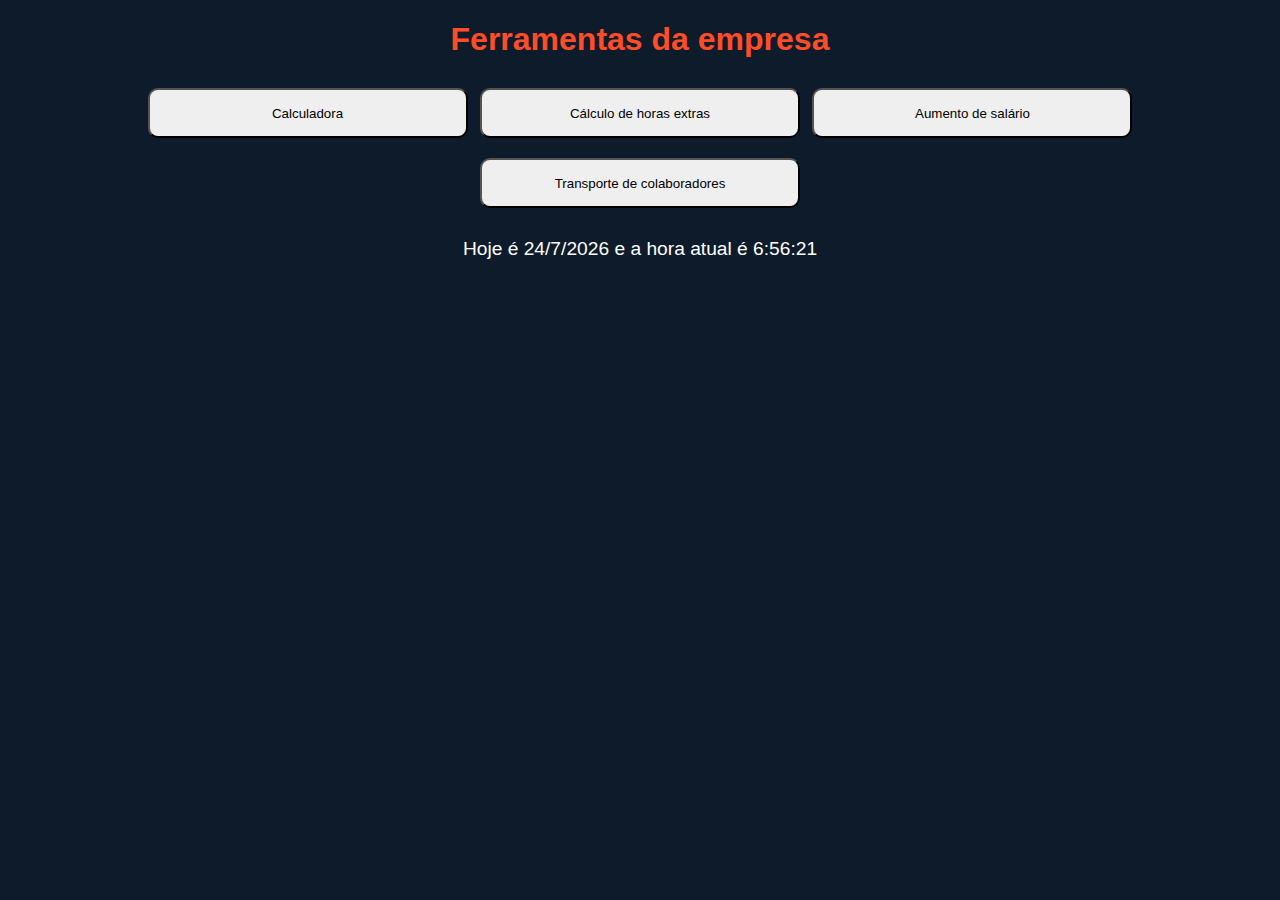
==== index.html @ f1316c74 "readme" ====
<!DOCTYPE html>
<html lang="pt-BR">
<head>
    <meta charset="UTF-8">
    <meta name="viewport" content="width=device-width, initial-scale=1.0">
    <link rel="stylesheet" href="style.css">
    <script src="script.js" defer></script>
    <title>Página Inicial</title>
</head>
<body>
    <h1>Ferramentas da empresa</h1>

        <a href="exemplo 1/exemplo1.html"><button>Calculadora</button></a>
        <a href="exercicio1/index.html"><button>Cálculo de horas extras</button></a>
        <a href="exercicio 2/index.html"><button>Aumento de salário</button></a>
        <a href="exercicio3/index.html"><button>Transporte de colaboradores</button></a>
        
        <label for="res"></label>
        <p id="res"></p>
        
    
</body>
</html>
---- style.css ----
body {
    background-color: #0d1b2a;
    color: #fff;
    font-family: Arial, sans-serif;
    text-align: center;
    margin: 0;
    padding: 0;
}

.container {
    display: flex;
    flex-direction: column;
    align-items: center;
    justify-content: center;
    height: 100vh;
}

h1 {
    font-size: 2em;
    margin-bottom: 20px;
    font-weight: bold;
    color: #ff4c29;
}

.exercises {
    display: grid;
    grid-template-columns: repeat(2, 1fr);
    gap: 15px;
    background-color: #1b263b;
    padding: 20px;
    border-radius: 10px;
    box-shadow: 0 4px 8px rgba(0, 0, 0, 0.2);
    max-width: 500px;
}

.exercise-item {
    display: flex;
    align-items: center;
    justify-content: center;
    background-color: transparent;
    border: 2px solid #ff4c29;
    padding: 15px;
    border-radius: 8px;
    font-size: 1em;
    font-weight: bold;
    color: white;
    text-decoration: none;
    transition: 0.3s;
}

.exercise-item:hover {
    background-color: #ff4c29;
    color: white;
}

#res {
    font-size: 1.2em;
    margin-top: 20px;
}

button {
    width: 25%;
    height: 50px;
    border-radius: 10px;
    margin: 10px 4px;
}
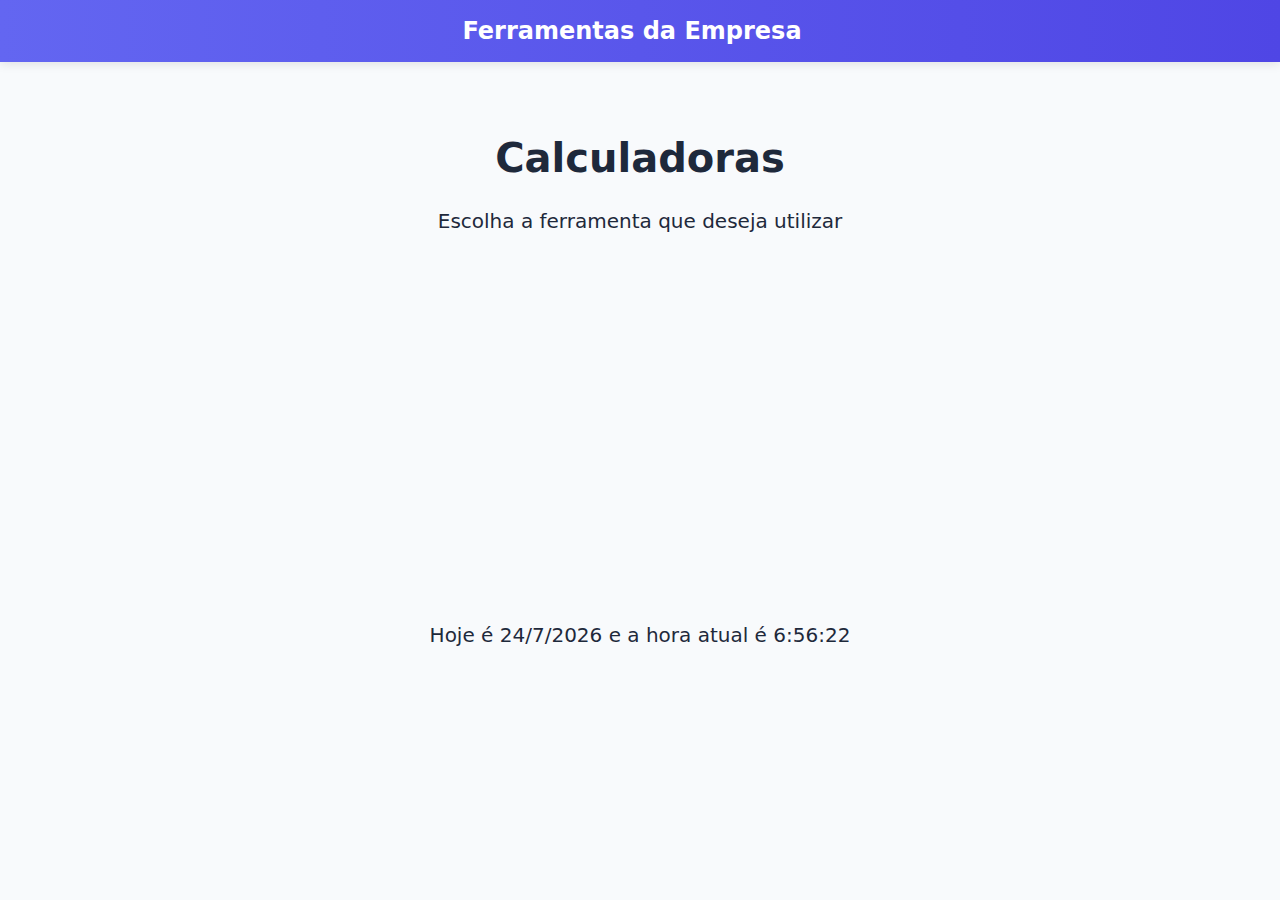
==== commit bebf1840: "arrumando css" ====
--- a/index.html
+++ b/index.html
@@ -1,25 +1,74 @@
-
-
 <!DOCTYPE html>
 <html lang="pt-BR">
 <head>
     <meta charset="UTF-8">
     <meta name="viewport" content="width=device-width, initial-scale=1.0">
+    <link href="https://cdn.jsdelivr.net/npm/bootstrap@5.3.2/dist/css/bootstrap.min.css" rel="stylesheet">
     <link rel="stylesheet" href="style.css">
     <script src="script.js" defer></script>
-    <title>Página Inicial</title>
+    <title>Ferramentas da Empresa</title>
 </head>
 <body>
-    <h1>Ferramentas da empresa</h1>
+    <nav class="navbar navbar-expand-lg navbar-dark mb-4 animate-navbar">
+        <div class="container d-flex justify-content-center">
+            <a class="navbar-brand" href="#">Ferramentas da Empresa</a>
+        </div>
+    </nav>
 
-        <a href="exemplo 1/exemplo1.html"><button>Calculadora</button></a>
-        <a href="exercicio1/index.html"><button>Cálculo de horas extras</button></a>
-        <a href="exercicio 2/index.html"><button>Aumento de salário</button></a>
-        <a href="exercicio3/index.html"><button>Transporte de colaboradores</button></a>
-        
-        <label for="res"></label>
-        <p id="res"></p>
-        
-    
+    <div class="container py-5">
+        <div class="row justify-content-center">
+            <div class="col-md-8 text-center">
+                <div class="hero-section animate-fade-in">
+                    <h1 class="display-4 mb-4">Calculadoras</h1>
+                    <p class="lead mb-5">Escolha a ferramenta que deseja utilizar</p>
+                </div>
+
+                <div class="tools-grid">
+                    <a href="exemplo 1/exemplo1.html" class="tool-card animate-slide-up">
+                        <div class="card hover-effect">
+                            <div class="card-body">
+                                <h5 class="card-title">Calculadora</h5>
+                                <p class="card-text">Realize cálculos básicos</p>
+                            </div>
+                        </div>
+                    </a>
+
+                    <a href="exercicio1/index.html" class="tool-card animate-slide-up" style="animation-delay: 0.2s">
+                        <div class="card hover-effect">
+                            <div class="card-body">
+                                <h5 class="card-title">Cálculo de Horas Extras</h5>
+                                <p class="card-text">Calcule horas extras dos funcionários</p>
+                            </div>
+                        </div>
+                    </a>
+
+                    <a href="exercicio 2/index.html" class="tool-card animate-slide-up" style="animation-delay: 0.4s">
+                        <div class="card hover-effect">
+                            <div class="card-body">
+                                <h5 class="card-title">Aumento de Salário</h5>
+                                <p class="card-text">Calcule aumentos salariais</p>
+                            </div>
+                        </div>
+                    </a>
+
+                    <a href="exercicio3/index.html" class="tool-card animate-slide-up" style="animation-delay: 0.6s">
+                        <div class="card hover-effect">
+                            <div class="card-body">
+                                <h5 class="card-title">Transporte de Colaboradores</h5>
+                                <p class="card-text">Gerencie o transporte da equipe</p>
+                            </div>
+                        </div>
+                    </a>
+                </div>
+
+                <div class="mt-5">
+                    <label for="res" class="form-label"></label>
+                    <p id="res" class="lead"></p>
+                </div>
+            </div>
+        </div>
+    </div>
+
+    <script src="https://cdn.jsdelivr.net/npm/bootstrap@5.3.2/dist/js/bootstrap.bundle.min.js"></script>
 </body>
 </html>--- a/style.css
+++ b/style.css
@@ -1,66 +1,169 @@
-body {
-    background-color: #0d1b2a;
-    color: #fff;
-    font-family: Arial, sans-serif;
-    text-align: center;
-    margin: 0;
-    padding: 0;
+:root {
+    --primary-color: #6366f1;
+    --hover-color: #4f46e5;
+    --bg-color: #f8fafc;
+    --card-bg: #ffffff;
+    --text-primary: #1e293b;
+    --text-secondary: #64748b;
 }
 
-.container {
-    display: flex;
-    flex-direction: column;
-    align-items: center;
-    justify-content: center;
-    height: 100vh;
+body {
+    background-color: var(--bg-color);
+    color: var(--text-primary);
+    font-family: 'Inter', system-ui, -apple-system, sans-serif;
+    margin: 0;
+    min-height: 100vh;
 }
 
-h1 {
-    font-size: 2em;
-    margin-bottom: 20px;
-    font-weight: bold;
-    color: #ff4c29;
+.navbar {
+    background: linear-gradient(to right, var(--primary-color), var(--hover-color));
+    box-shadow: 0 2px 10px rgba(0, 0, 0, 0.1);
 }
 
-.exercises {
-    display: grid;
-    grid-template-columns: repeat(2, 1fr);
-    gap: 15px;
-    background-color: #1b263b;
-    padding: 20px;
-    border-radius: 10px;
-    box-shadow: 0 4px 8px rgba(0, 0, 0, 0.2);
-    max-width: 500px;
+.navbar-brand {
+    font-weight: 700;
+    font-size: 1.5rem;
 }
 
-.exercise-item {
-    display: flex;
-    align-items: center;
-    justify-content: center;
-    background-color: transparent;
-    border: 2px solid #ff4c29;
-    padding: 15px;
-    border-radius: 8px;
-    font-size: 1em;
-    font-weight: bold;
-    color: white;
-    text-decoration: none;
-    transition: 0.3s;
+.hero-section {
+    margin-bottom: 3rem;
 }
 
-.exercise-item:hover {
-    background-color: #ff4c29;
+.display-4 {
+    color: var(--text-primary);
+    font-weight: 800;
+    font-size: 2.5rem;
+}
+
+
+
+.tools-grid {
+    display: grid;
+    grid-template-columns: repeat(auto-fit, minmax(280px, 1fr));
+    gap: 1.5rem;
+    margin-top: 2rem;
+}
+
+.tool-card {
+    text-decoration: none;
+    color: inherit;
+}
+
+.hover-effect {
+    background: var(--card-bg);
+    border: none;
+    border-radius: 1rem;
+    box-shadow: 0 4px 6px -1px rgba(0, 0, 0, 0.1), 0 2px 4px -1px rgba(0, 0, 0, 0.06);
+    transition: all 0.3s ease;
+    height: 100%;
+}
+
+.hover-effect:hover {
+    transform: translateY(-5px);
+    box-shadow: 0 20px 25px -5px rgba(0, 0, 0, 0.1), 0 10px 10px -5px rgba(0, 0, 0, 0.04);
+    background: linear-gradient(145deg, var(--primary-color), var(--hover-color));
+}
+
+.hover-effect:hover .card-title,
+.hover-effect:hover .card-text {
     color: white;
 }
 
-#res {
-    font-size: 1.2em;
-    margin-top: 20px;
+.card-body {
+    padding: 1.5rem;
 }
 
-button {
-    width: 25%;
-    height: 50px;
-    border-radius: 10px;
-    margin: 10px 4px;
+.card-title {
+    color: var(--text-primary);
+    font-weight: 700;
+    font-size: 1.25rem;
+    margin-bottom: 0.75rem;
+    transition: color 0.3s ease;
+}
+
+.card-text {
+    color: var(--text-secondary);
+    transition: color 0.3s ease;
+}
+
+/* Animations */
+.animate-navbar {
+    animation: slideDown 0.5s ease-out;
+}
+
+.animate-fade-in {
+    animation: fadeIn 1s ease-out;
+}
+
+.animate-slide-up {
+    opacity: 0;
+    animation: slideUp 0.5s ease-out forwards;
+}
+
+@keyframes slideDown {
+    from {
+        transform: translateY(-100%);
+        opacity: 0;
+    }
+    to {
+        transform: translateY(0);
+        opacity: 1;
+    }
+}
+
+@keyframes fadeIn {
+    from {
+        opacity: 0;
+    }
+    to {
+        opacity: 1;
+    }
+}
+
+@keyframes slideUp {
+    from {
+        transform: translateY(20px);
+        opacity: 0;
+    }
+    to {
+        transform: translateY(0);
+        opacity: 1;
+    }
+}
+
+/* Responsive Design */
+@media (max-width: 768px) {
+    .container {
+        padding: 1rem;
+    }
+    
+    .display-4 {
+        font-size: 2rem;
+    }
+    
+    .tools-grid {
+        grid-template-columns: 1fr;
+    }
+    
+    .card-body {
+        padding: 1.25rem;
+    }
+}
+
+/* Custom Scrollbar */
+::-webkit-scrollbar {
+    width: 8px;
+}
+
+::-webkit-scrollbar-track {
+    background: var(--bg-color);
+}
+
+::-webkit-scrollbar-thumb {
+    background: var(--primary-color);
+    border-radius: 4px;
+}
+
+::-webkit-scrollbar-thumb:hover {
+    background: var(--hover-color);
 }